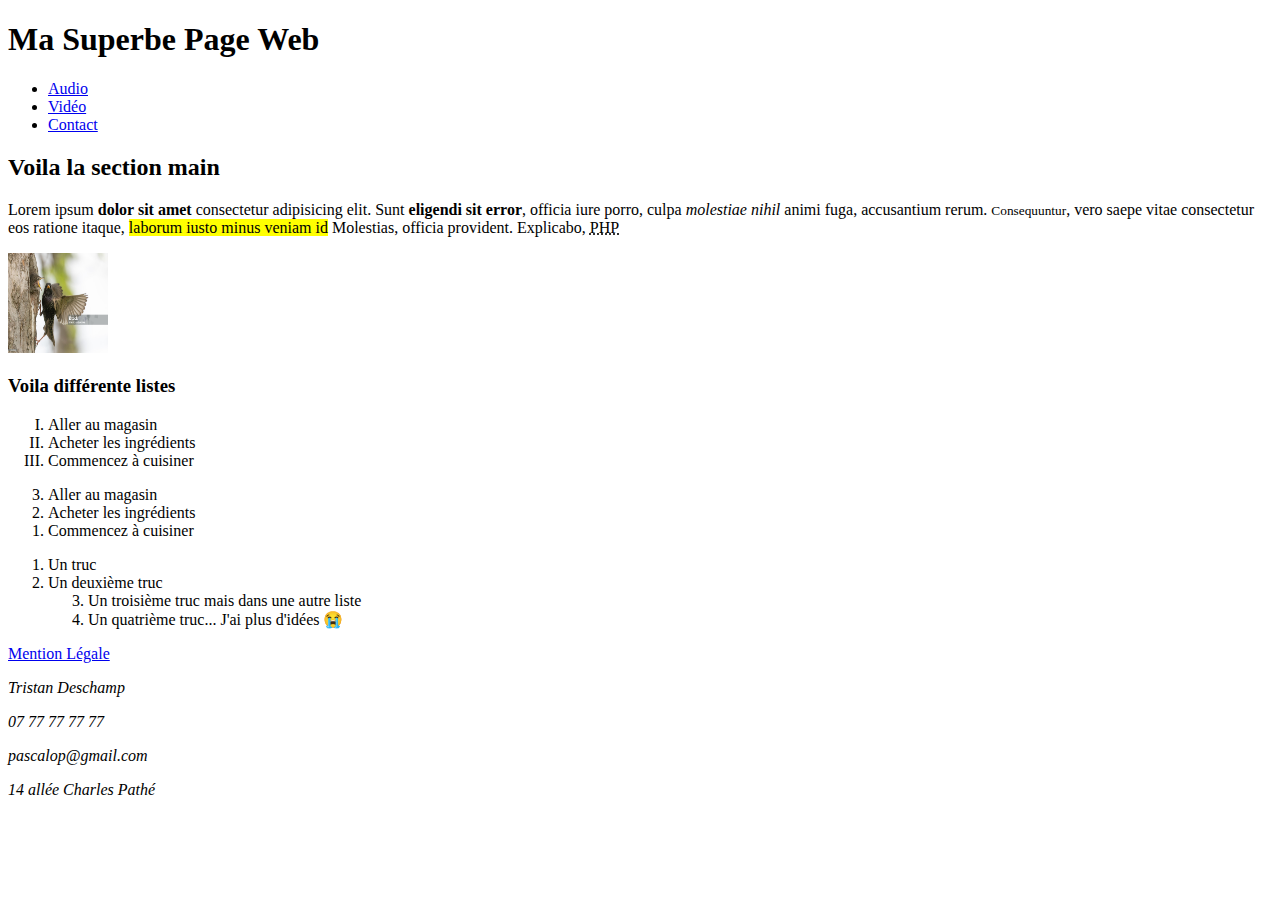
==== index.html @ 0044cfd5 "Initial Commit" ====
<!DOCTYPE html>
<html lang="fr">
<head>
	<meta charset="UTF-8">
	<meta name="viewport" content="width=device-width, initial-scale=1.0">
	<meta name="description" content="Une petite page web pas piqué des hannetons.">
	<title>Exo HTML 3</title>
</head>
<body>
	<!-- Header Début -->
	<header>
		<h1>Ma Superbe Page Web</h1>
		<!-- Navbar Début -->
		<nav>
			<ul>
				<li><a href="audio.html" title="Aller sur la page audio.html">Audio</a></li>
				<li><a href="video.html" title="Aller sur la page video.html">Vidéo</a></li>
				<li><a href="contact.html" title="Aller sur la page de contact">Contact</a></li>
			</ul>
		</nav>
		<!-- Navbar Fin -->
	</header>
	<!-- Header Fin -->

	<!-- Main Début -->
	<main>
		<!-- Section Début -->
		<section>
			<h2>Voila la section main</h2>
			<!-- Début Paragraphe -->
			<p>Lorem ipsum <b>dolor sit amet</b> consectetur adipisicing elit. Sunt <strong>eligendi sit error</strong>, officia iure porro, culpa <em>molestiae nihil</em>  animi fuga, accusantium rerum. <small>Consequuntur</small>, vero saepe vitae consectetur eos ratione itaque, <mark>laborum iusto minus veniam id</mark> Molestias, officia provident. Explicabo, <abbr title="Hypertext PreProcessor">PHP</abbr></p>
			<!-- Fin Paragraphe -->

			<!-- Image -->
			<img src="assets/img/image.jpg" alt="Image d'un oiseau se posant sur un arbre." width="100" height="100">

			<!-- Liste ordonnée -->
			<h3>Voila différente listes</h3>
			<ol type="I">
				<li>Aller au magasin</li>
				<li>Acheter les ingrédients</li>
				<li>Commencez à cuisiner</li>
			</ol>
			
			<ol reversed>
				<li>Aller au magasin</li>
				<li>Acheter les ingrédients</li>
				<li>Commencez à cuisiner</li>
			</ol>

			<ol start="1">
				<li>Un truc</li>
				<li>Un deuxième truc
					<ol start="3">
						<li>Un troisième truc mais dans une autre liste</li>
						<li>Un quatrième truc... J'ai plus d'idées 😭</li>
					</ol>
				</li>
			</ol>
		</section>
		<!-- Section Fin -->
	</main>
	<!-- Main Fin -->

	<!-- Footer Début -->
	<footer>
		<a href="https://www.economie.gouv.fr/entreprises/site-internet-mentions-obligatoires#" target="_blank" title="Redirige vers la page des impôts">Mention Légale</a>
		<address>
			<p>Tristan Deschamp</p>
			<p>07 77 77 77 77</p>
			<p>pascalop@gmail.com</p>
			<p>14 allée Charles Pathé</p>
		</address>
	</footer>
	<!-- Footer Fin -->
</body>
</html>
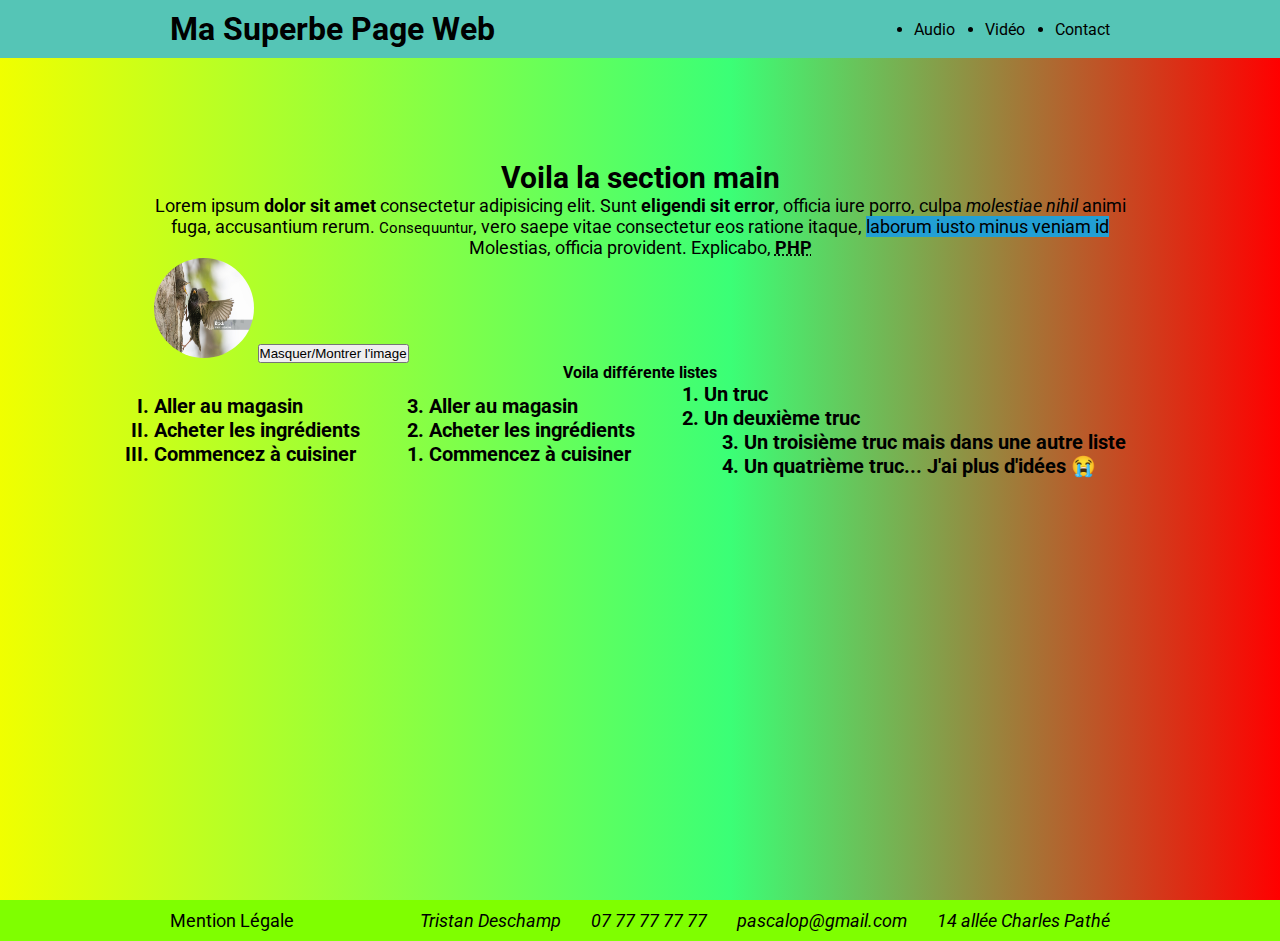
==== commit a2e97380: "Ajouté un petit peu de CSS et JS" ====
--- a/index.html
+++ b/index.html
@@ -5,11 +5,13 @@
 	<meta name="viewport" content="width=device-width, initial-scale=1.0">
 	<meta name="description" content="Une petite page web pas piqué des hannetons.">
 	<title>Exo HTML 3</title>
+	<!-- Lien CSS -->
+	<link rel="stylesheet" href="assets/css/style.css">
 </head>
 <body>
 	<!-- Header Début -->
 	<header>
-		<h1>Ma Superbe Page Web</h1>
+		<h1>Ma <span>Superbe</span> Page Web</h1>
 		<!-- Navbar Début -->
 		<nav>
 			<ul>
@@ -32,31 +34,34 @@
 			<!-- Fin Paragraphe -->
 
 			<!-- Image -->
-			<img src="assets/img/image.jpg" alt="Image d'un oiseau se posant sur un arbre." width="100" height="100">
+			<img src="assets/img/image.jpg" alt="Image d'un oiseau se posant sur un arbre.">
+			<button id="toggleImage">Masquer/Montrer l'image</button>
 
 			<!-- Liste ordonnée -->
 			<h3>Voila différente listes</h3>
-			<ol type="I">
-				<li>Aller au magasin</li>
-				<li>Acheter les ingrédients</li>
-				<li>Commencez à cuisiner</li>
-			</ol>
-			
-			<ol reversed>
-				<li>Aller au magasin</li>
-				<li>Acheter les ingrédients</li>
-				<li>Commencez à cuisiner</li>
-			</ol>
+			<div class="lists">
+				<ol type="I">
+					<li>Aller au magasin</li>
+					<li>Acheter les ingrédients</li>
+					<li>Commencez à cuisiner</li>
+				</ol>
+				
+				<ol reversed>
+					<li>Aller au magasin</li>
+					<li>Acheter les ingrédients</li>
+					<li>Commencez à cuisiner</li>
+				</ol>
 
-			<ol start="1">
-				<li>Un truc</li>
-				<li>Un deuxième truc
-					<ol start="3">
-						<li>Un troisième truc mais dans une autre liste</li>
-						<li>Un quatrième truc... J'ai plus d'idées 😭</li>
-					</ol>
-				</li>
-			</ol>
+				<ol start="1">
+					<li>Un truc</li>
+					<li>Un deuxième truc
+						<ol start="3" class="nestedList">
+							<li>Un troisième truc mais dans une autre liste</li>
+							<li>Un quatrième truc... J'ai plus d'idées 😭</li>
+						</ol>
+					</li>
+				</ol>
+			</div>
 		</section>
 		<!-- Section Fin -->
 	</main>
@@ -64,7 +69,7 @@
 
 	<!-- Footer Début -->
 	<footer>
-		<a href="https://www.economie.gouv.fr/entreprises/site-internet-mentions-obligatoires#" target="_blank" title="Redirige vers la page des impôts">Mention Légale</a>
+		<a id="impots" href="https://www.economie.gouv.fr/entreprises/site-internet-mentions-obligatoires#" target="_blank" title="Redirige vers la page des impôts">Mention Légale</a>
 		<address>
 			<p>Tristan Deschamp</p>
 			<p>07 77 77 77 77</p>
@@ -73,5 +78,8 @@
 		</address>
 	</footer>
 	<!-- Footer Fin -->
+
+	<!-- Lien JS -->
+	<script src="assets/js/script.js"></script>
 </body>
 </html>--- a/assets/css/style.css
+++ b/assets/css/style.css
@@ -0,0 +1,122 @@
+/* ==== Google Font Lien (Police Roboto) ==== */
+@import url('https://fonts.googleapis.com/css2?family=Roboto:ital,wght@0,100;0,300;0,400;0,500;0,700;0,900;1,100;1,300;1,400;1,500;1,700;1,900&display=swap');
+
+/* ==== Reset de la page ==== */
+*{
+	padding: 0;
+	margin: 0;
+	box-sizing: border-box;
+}
+
+/* ==== CSS Général ==== */
+body{
+	background: linear-gradient(90deg, rgba(240,255,0,1) 0%, rgba(21,255,92,0.8400152297247023) 57%, rgba(255,0,0,1) 100%);
+	font-family: 'Roboto', sans-serif;
+}
+
+/* ==== Header CSS ==== */
+header{
+	display: flex;
+	justify-content: space-between;
+	align-items: center;
+	position: fixed;
+	top: 0;
+	right: 0;
+	left: 0;
+	background-color: rgb(85, 197, 182);
+	padding: 10px 170px;
+}
+
+header h1{
+	color: linear-gradient();
+}
+
+header nav ul{
+	display: flex;
+	justify-content: space-between;
+	align-items: center;
+	gap: 30px;
+}
+
+header nav ul li a{
+	color: #000000;
+	text-decoration: none;
+	border-bottom: 3px solid transparent;
+	transition: 0.4s;
+}
+
+header nav ul li a:hover{
+	color: #ffffff;
+	border-bottom: 3px solid #7d7c7c;
+}
+
+/* ==== Section CSS ==== */
+section{
+	min-height: 100vh;
+	padding: 10rem 12% 10rem;
+}
+
+section h2{
+	text-align: center;
+	font-size: 30px;
+}
+
+section p{
+	text-align: center;
+	font-size: 18px;
+}
+
+section p mark{
+	background-color: #229fd4;
+}
+
+section p abbr{
+	font-size: 18px;
+	font-weight: bold;
+}
+
+section img{
+	width: 100px;
+	height: 100px;
+	border-radius: 50%;
+}
+
+section h3{
+	text-align: center;
+	font-size: 16px;
+}
+
+section .lists{
+	display: flex;
+	align-items: center;
+	justify-content: space-between;
+	gap: 30px;
+	font-size: 20px;
+	font-weight: 700;
+	cursor: pointer;
+}
+
+section .lists .nestedList{
+	margin-left: 40px;
+}
+
+/* ==== Footer CSS ==== */
+footer{
+	display: flex;
+	align-items: center;
+	justify-content: space-between;
+	padding: 10px 170px;
+	background-color: chartreuse;
+}
+
+footer a{
+	text-decoration: none;
+	font-size: 18px;
+	color: #000000;
+}
+
+footer address{
+	display: flex;
+	gap: 30px;
+	font-size: 18px;
+}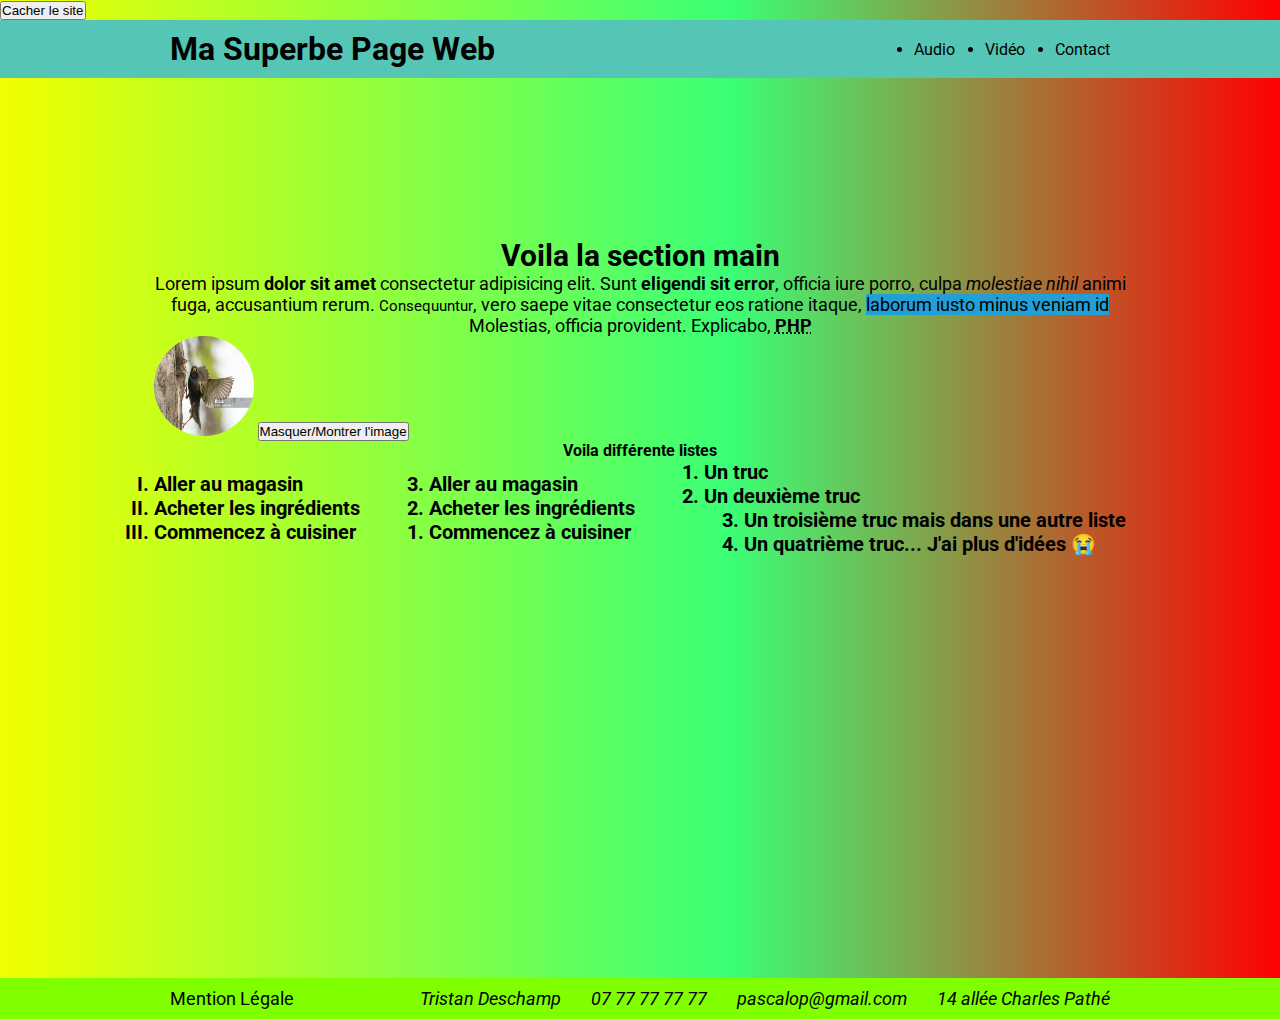
==== commit a19cb169: "Des petits trucs en plus" ====
--- a/index.html
+++ b/index.html
@@ -9,75 +9,79 @@
 	<link rel="stylesheet" href="assets/css/style.css">
 </head>
 <body>
-	<!-- Header Début -->
-	<header>
-		<h1>Ma <span>Superbe</span> Page Web</h1>
-		<!-- Navbar Début -->
-		<nav>
-			<ul>
-				<li><a href="audio.html" title="Aller sur la page audio.html">Audio</a></li>
-				<li><a href="video.html" title="Aller sur la page video.html">Vidéo</a></li>
-				<li><a href="contact.html" title="Aller sur la page de contact">Contact</a></li>
-			</ul>
-		</nav>
-		<!-- Navbar Fin -->
-	</header>
-	<!-- Header Fin -->
+	<button id="toggleSite">Cacher le site</button>
+	<div id="siteContent">
+		<!-- Header Début -->
+		<header>
+			<h1>Ma <span>Superbe</span> Page Web</h1>
+			<!-- Navbar Début -->
+			<nav>
+				<ul>
+					<li><a href="audio.html" title="Aller sur la page audio.html">Audio</a></li>
+					<li><a href="video.html" title="Aller sur la page video.html">Vidéo</a></li>
+					<li><a href="contact.html" title="Aller sur la page de contact">Contact</a></li>
+				</ul>
+			</nav>
 
-	<!-- Main Début -->
-	<main>
-		<!-- Section Début -->
-		<section>
-			<h2>Voila la section main</h2>
-			<!-- Début Paragraphe -->
-			<p>Lorem ipsum <b>dolor sit amet</b> consectetur adipisicing elit. Sunt <strong>eligendi sit error</strong>, officia iure porro, culpa <em>molestiae nihil</em>  animi fuga, accusantium rerum. <small>Consequuntur</small>, vero saepe vitae consectetur eos ratione itaque, <mark>laborum iusto minus veniam id</mark> Molestias, officia provident. Explicabo, <abbr title="Hypertext PreProcessor">PHP</abbr></p>
-			<!-- Fin Paragraphe -->
+			<!-- Navbar Fin -->
+		</header>
+		<!-- Header Fin -->
 
-			<!-- Image -->
-			<img src="assets/img/image.jpg" alt="Image d'un oiseau se posant sur un arbre.">
-			<button id="toggleImage">Masquer/Montrer l'image</button>
+		<!-- Main Début -->
+		<main>
+			<!-- Section Début -->
+			<section>
+				<h2>Voila la section main</h2>
+				<!-- Début Paragraphe -->
+				<p>Lorem ipsum <b>dolor sit amet</b> consectetur adipisicing elit. Sunt <strong>eligendi sit error</strong>, officia iure porro, culpa <em>molestiae nihil</em>  animi fuga, accusantium rerum. <small>Consequuntur</small>, vero saepe vitae consectetur eos ratione itaque, <mark>laborum iusto minus veniam id</mark> Molestias, officia provident. Explicabo, <abbr title="Hypertext PreProcessor">PHP</abbr></p>
+				<!-- Fin Paragraphe -->
 
-			<!-- Liste ordonnée -->
-			<h3>Voila différente listes</h3>
-			<div class="lists">
-				<ol type="I">
-					<li>Aller au magasin</li>
-					<li>Acheter les ingrédients</li>
-					<li>Commencez à cuisiner</li>
-				</ol>
-				
-				<ol reversed>
-					<li>Aller au magasin</li>
-					<li>Acheter les ingrédients</li>
-					<li>Commencez à cuisiner</li>
-				</ol>
+				<!-- Image -->
+				<img src="assets/img/image.jpg" alt="Image d'un oiseau se posant sur un arbre.">
+				<button id="toggleImage">Masquer/Montrer l'image</button>
 
-				<ol start="1">
-					<li>Un truc</li>
-					<li>Un deuxième truc
-						<ol start="3" class="nestedList">
-							<li>Un troisième truc mais dans une autre liste</li>
-							<li>Un quatrième truc... J'ai plus d'idées 😭</li>
-						</ol>
-					</li>
-				</ol>
-			</div>
-		</section>
-		<!-- Section Fin -->
-	</main>
-	<!-- Main Fin -->
+				<!-- Liste ordonnée -->
+				<h3>Voila différente listes</h3>
+				<div class="lists">
+					<ol type="I">
+						<li>Aller au magasin</li>
+						<li>Acheter les ingrédients</li>
+						<li>Commencez à cuisiner</li>
+					</ol>
+					
+					<ol reversed>
+						<li>Aller au magasin</li>
+						<li>Acheter les ingrédients</li>
+						<li>Commencez à cuisiner</li>
+					</ol>
 
-	<!-- Footer Début -->
-	<footer>
-		<a id="impots" href="https://www.economie.gouv.fr/entreprises/site-internet-mentions-obligatoires#" target="_blank" title="Redirige vers la page des impôts">Mention Légale</a>
-		<address>
-			<p>Tristan Deschamp</p>
-			<p>07 77 77 77 77</p>
-			<p>pascalop@gmail.com</p>
-			<p>14 allée Charles Pathé</p>
-		</address>
-	</footer>
+					<ol start="1">
+						<li>Un truc</li>
+						<li>Un deuxième truc
+							<ol start="3" class="nestedList">
+								<li>Un troisième truc mais dans une autre liste</li>
+								<li>Un quatrième truc... J'ai plus d'idées 😭</li>
+							</ol>
+						</li>
+					</ol>
+				</div>
+			</section>
+			<!-- Section Fin -->
+		</main>
+		<!-- Main Fin -->
+
+		<!-- Footer Début -->
+		<footer>
+			<a id="impots" href="https://www.economie.gouv.fr/entreprises/site-internet-mentions-obligatoires#" target="_blank" title="Redirige vers la page des impôts">Mention Légale</a>
+			<address>
+				<p>Tristan Deschamp</p>
+				<p>07 77 77 77 77</p>
+				<p>pascalop@gmail.com</p>
+				<p>14 allée Charles Pathé</p>
+			</address>
+		</footer>
 	<!-- Footer Fin -->
+	</div>
 
 	<!-- Lien JS -->
 	<script src="assets/js/script.js"></script>
--- a/assets/css/style.css
+++ b/assets/css/style.css
@@ -19,10 +19,6 @@
 	display: flex;
 	justify-content: space-between;
 	align-items: center;
-	position: fixed;
-	top: 0;
-	right: 0;
-	left: 0;
 	background-color: rgb(85, 197, 182);
 	padding: 10px 170px;
 }
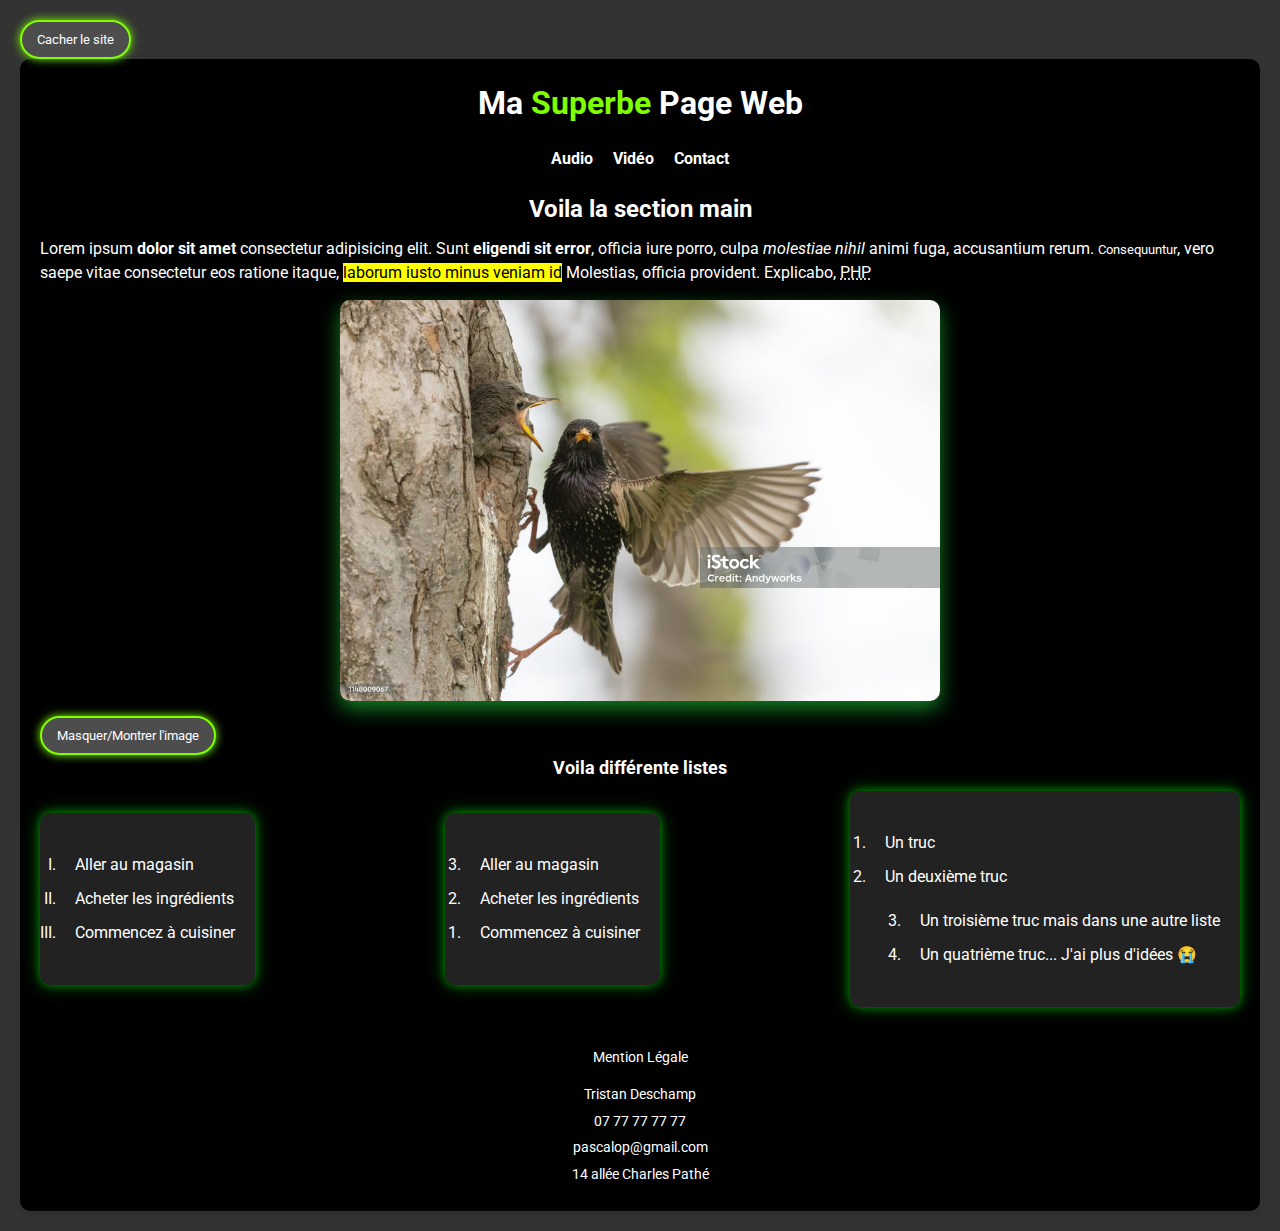
==== commit 4553a2ec: "Retravail sur le CSS" ====
--- a/index.html
+++ b/index.html
@@ -40,31 +40,44 @@
 				<img src="assets/img/image.jpg" alt="Image d'un oiseau se posant sur un arbre.">
 				<button id="toggleImage">Masquer/Montrer l'image</button>
 
-				<!-- Liste ordonnée -->
+				<!-- Liste ordonnée Début -->
 				<h3>Voila différente listes</h3>
 				<div class="lists">
-					<ol type="I">
-						<li>Aller au magasin</li>
-						<li>Acheter les ingrédients</li>
-						<li>Commencez à cuisiner</li>
-					</ol>
+					<!-- Carte Début -->
+					<div class="card">
+						<ol type="I">
+							<li>Aller au magasin</li>
+							<li>Acheter les ingrédients</li>
+							<li>Commencez à cuisiner</li>
+						</ol>
+					</div>
+					<!-- Carte Fin -->
 					
-					<ol reversed>
-						<li>Aller au magasin</li>
-						<li>Acheter les ingrédients</li>
-						<li>Commencez à cuisiner</li>
-					</ol>
+					<!-- Carte Début -->
+					<div class="card">
+						<ol reversed>
+							<li>Aller au magasin</li>
+							<li>Acheter les ingrédients</li>
+							<li>Commencez à cuisiner</li>
+						</ol>
+					</div>
+					<!-- Carte Fin -->
 
-					<ol start="1">
-						<li>Un truc</li>
-						<li>Un deuxième truc
-							<ol start="3" class="nestedList">
-								<li>Un troisième truc mais dans une autre liste</li>
-								<li>Un quatrième truc... J'ai plus d'idées 😭</li>
-							</ol>
-						</li>
-					</ol>
+					<!-- Carte Début -->
+					<div class="card">
+						<ol start="1">
+							<li>Un truc</li>
+							<li>Un deuxième truc
+								<ol start="3" class="nestedList">
+									<li>Un troisième truc mais dans une autre liste</li>
+									<li>Un quatrième truc... J'ai plus d'idées 😭</li>
+								</ol>
+							</li>
+						</ol>
+					</div>
+					<!-- Carte Fin -->
 				</div>
+				<!-- Liste ordonnée Fin -->
 			</section>
 			<!-- Section Fin -->
 		</main>
--- a/assets/css/style.css
+++ b/assets/css/style.css
@@ -1,118 +1,250 @@
-/* ==== Google Font Lien (Police Roboto) ==== */
+/* ==== Google Font Lien (Roboto) ==== */
 @import url('https://fonts.googleapis.com/css2?family=Roboto:ital,wght@0,100;0,300;0,400;0,500;0,700;0,900;1,100;1,300;1,400;1,500;1,700;1,900&display=swap');
 
-/* ==== Reset de la page ==== */
+/* CSS global */
 *{
+	margin: 0;
 	padding: 0;
-	margin: 0;
 	box-sizing: border-box;
-}
-
-/* ==== CSS Général ==== */
+	font-family: 'Roboto', sans-serif;
+}
+
+/* CSS du body */
 body{
-	background: linear-gradient(90deg, rgba(240,255,0,1) 0%, rgba(21,255,92,0.8400152297247023) 57%, rgba(255,0,0,1) 100%);
-	font-family: 'Roboto', sans-serif;
-}
-
-/* ==== Header CSS ==== */
-header{
+	background-color: #333333;
+	color: #FFFFFF;
+	font-size: 16px;
+	line-height: 1.5;
+	padding: 20px;
+}
+
+/*==== Boutons CSS ====*/
+button{
+	padding: 10px 15px;
+	background-color: #4d4d4d;
+	color: #FFFFFF;
+	border: 2px solid chartreuse;
+	border-radius: 50px;
+	cursor: pointer;
+	transition: background-color 0.3s ease, box-shadow 0.3s ease;
+   box-shadow: 0 0 10px chartreuse;
+}
+
+button:hover{
+	background-color: chartreuse;
+   color: black;
+   box-shadow: 0 0 20px chartreuse;
+}
+
+#toggleImage{
+	margin-top: 15px;
+}
+
+/*==== CSS du conteneur principal ====*/
+#siteContent{
+	background-color: #000000;
+	padding: 20px;
+	border-radius: 10px;
+	box-shadow: 0 4px 8px rgba(0, 0, 0, 0.1);
+}
+
+/*==== Header CSS ====*/
+header h1{
+	font-size: 2em;
+	color: #FFFFFF;
+	margin-bottom: 20px;
+	text-align: center;
+}
+
+header h1 span{
+	color: chartreuse;
+}
+
+/*==== Nav CSS ====*/
+nav ul{
+	list-style-type: none;
+	display: flex;
+	justify-content: center;
+	gap: 20px;
+	margin-bottom: 20px;
+}
+
+nav ul li{
+	display: inline;
+}
+
+nav ul li a{
+	text-decoration: none;
+	color: #FFFFFF;
+	font-weight: bold;
+	position: relative;
+	padding: 10px 0;
+	transition: color 0.3s ease;
+}
+
+nav ul li a::before,
+nav ul li a::after{
+	content: "";
+	position: absolute;
+	background-color: chartreuse;
+	transition: transform 0.3s ease, opacity 0.3s ease;
+	opacity: 0;
+}
+
+nav ul li a::before{
+	width: 2px;
+	height: 100%;
+	left: 0;
+	top: 0;
+	transform: scaleY(0);
+}
+
+nav ul li a::after{
+	height: 2px;
+	width: 100%;
+	left: 0;
+	bottom: 0;
+	transform: scaleX(0);
+}
+
+
+nav ul li a:hover{
+	color: chartreuse;
+}
+
+nav ul li a:hover::before,
+nav ul li a:hover::after{
+	transform: scale(1);
+	opacity: 1;
+}
+/*==== Main CSS ====*/
+main h2{
+	font-size: 1.5em;
+	color: #FFFFFF;
+	margin-bottom: 10px;
+	text-align: center;
+}
+
+main h3{
+	font-size: 1.1em;
+	color: #FFFFFF;
+	margin-bottom: 10px;
+	text-align: center;
+}
+
+main p{
+	margin-bottom: 15px;
+}
+
+main img{
+	width: 100%;
+	max-width: 600px;
+	height: auto;
+	display: block;
+	margin: 0 auto;
+	border-radius: 10px;
+	box-shadow: 0 8px 20px rgba(37, 255, 69, 0.5);
+}
+
+
+/*==== Style des cartes ====*/
+.card{
+	background-color: #222;
+	padding: 20px;
+	margin-bottom: 20px;
+	border-radius: 10px;
+	box-shadow: 0 0 10px rgba(0, 255, 0, 0.5), 0 0 20px rgba(0, 255, 0, 0.3);
+	transition: transform 0.3s ease, box-shadow 0.3s ease;
+}
+
+.card:hover{
+	transform: translateY(-10px);
+	box-shadow: 0 0 20px chartreuse, 0 0 30px chartreuse;
+}
+
+/*==== Listes CSS ====*/
+.lists{
 	display: flex;
 	justify-content: space-between;
 	align-items: center;
-	background-color: rgb(85, 197, 182);
-	padding: 10px 170px;
-}
-
-header h1{
-	color: linear-gradient();
-}
-
-header nav ul{
-	display: flex;
-	justify-content: space-between;
-	align-items: center;
-	gap: 30px;
-}
-
-header nav ul li a{
-	color: #000000;
+}
+
+.lists ol{
+	margin: 20px 0;
+}
+
+.lists ol li{
+	margin-bottom: 10px;
+	padding-left: 15px;
+}
+
+/*==== CSS de la Liste imbriquée ====*/
+.nestedList{
+	padding-left: 20px;
+}
+
+/*==== CSS du Footer ====*/
+footer{
+	margin-top: 20px;
+	text-align: center;
+	font-size: 0.9em;
+}
+
+footer a{
+	color: #FFFFFF;
 	text-decoration: none;
-	border-bottom: 3px solid transparent;
-	transition: 0.4s;
-}
-
-header nav ul li a:hover{
-	color: #ffffff;
-	border-bottom: 3px solid #7d7c7c;
-}
-
-/* ==== Section CSS ==== */
-section{
-	min-height: 100vh;
-	padding: 10rem 12% 10rem;
-}
-
-section h2{
-	text-align: center;
-	font-size: 30px;
-}
-
-section p{
-	text-align: center;
-	font-size: 18px;
-}
-
-section p mark{
-	background-color: #229fd4;
-}
-
-section p abbr{
-	font-size: 18px;
-	font-weight: bold;
-}
-
-section img{
-	width: 100px;
-	height: 100px;
-	border-radius: 50%;
-}
-
-section h3{
-	text-align: center;
-	font-size: 16px;
-}
-
-section .lists{
-	display: flex;
-	align-items: center;
-	justify-content: space-between;
-	gap: 30px;
-	font-size: 20px;
-	font-weight: 700;
-	cursor: pointer;
-}
-
-section .lists .nestedList{
-	margin-left: 40px;
-}
-
-/* ==== Footer CSS ==== */
-footer{
-	display: flex;
-	align-items: center;
-	justify-content: space-between;
-	padding: 10px 170px;
+	position: relative;
+	padding: 10px 0;
+	transition: color 0.3s ease;
+}
+
+footer a::before, 
+footer a::after{
+	content: '';
+	position: absolute;
 	background-color: chartreuse;
-}
-
-footer a{
-	text-decoration: none;
-	font-size: 18px;
-	color: #000000;
+	transition: transform 0.3s ease, opacity 0.3s ease;
+	opacity: 0;
+}
+
+footer a::before{
+	width: 2px;
+	height: 100%;
+	left: 0;
+	top: 0;
+	transform: scaleY(0);
+}
+
+footer a::after{
+	height: 2px;
+	width: 100%;
+	left: 0;
+	bottom: 0;
+	transform: scaleX(0);
+}
+
+footer a:hover::before,
+footer a:hover::after{
+	transform: scale(1);
+	opacity: 1;
+}
+
+
+footer a:hover{
+	color: chartreuse;
+}
+
+footer a:hover::before,
+footer a:hover::after{
+	transform: scale(1);
+	opacity: 1;
 }
 
 footer address{
-	display: flex;
-	gap: 30px;
-	font-size: 18px;
+	margin-top: 15px;
+	font-style: normal;
+}
+
+footer p{
+	margin: 5px 0;
 }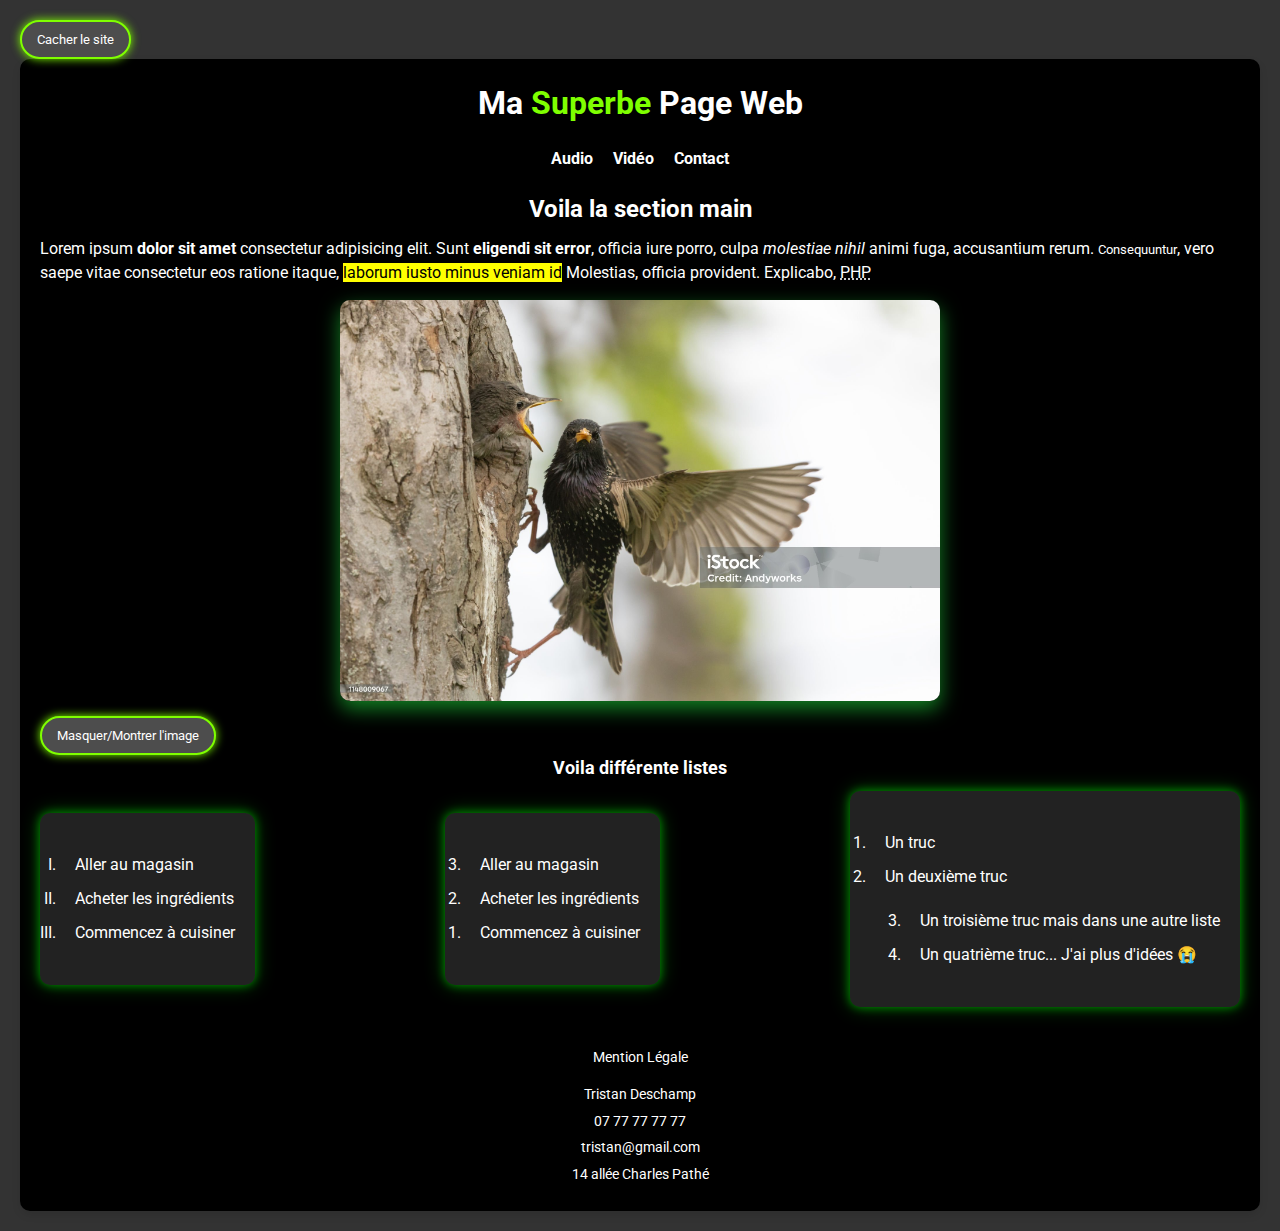
==== commit 2408aa16: "Modi du ficher HTML" ====
--- a/index.html
+++ b/index.html
@@ -89,7 +89,7 @@
 			<address>
 				<p>Tristan Deschamp</p>
 				<p>07 77 77 77 77</p>
-				<p>pascalop@gmail.com</p>
+				<p>tristan@gmail.com</p>
 				<p>14 allée Charles Pathé</p>
 			</address>
 		</footer>
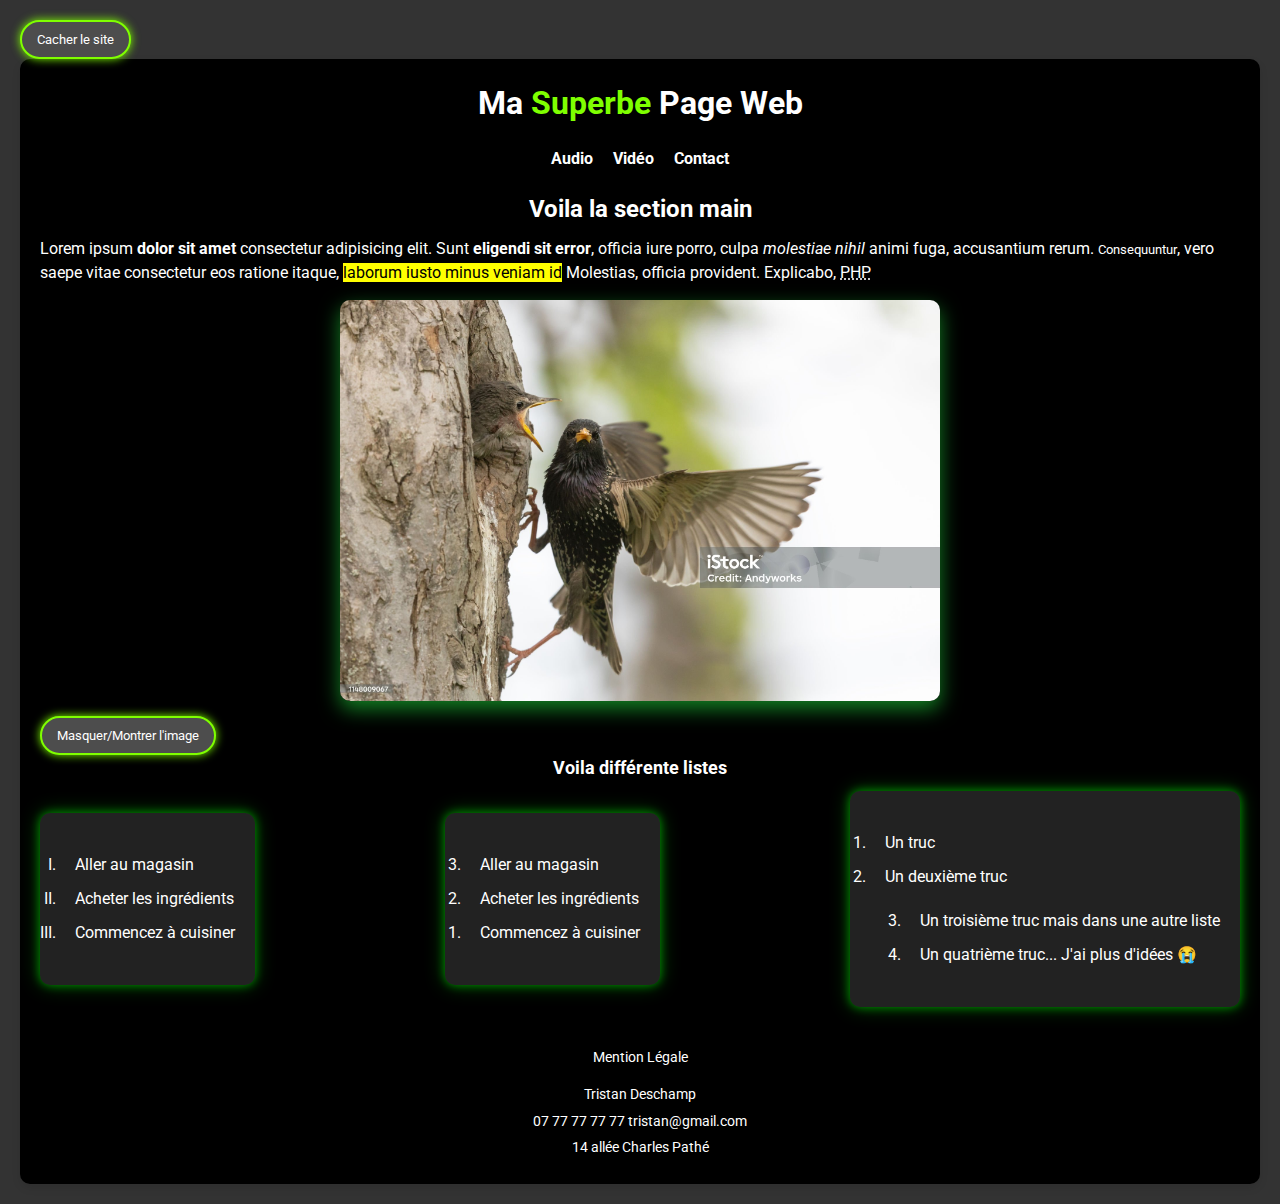
==== commit 58e0de13: "Modif du HTML" ====
--- a/index.html
+++ b/index.html
@@ -88,8 +88,8 @@
 			<a id="impots" href="https://www.economie.gouv.fr/entreprises/site-internet-mentions-obligatoires#" target="_blank" title="Redirige vers la page des impôts">Mention Légale</a>
 			<address>
 				<p>Tristan Deschamp</p>
-				<p>07 77 77 77 77</p>
-				<p>tristan@gmail.com</p>
+				<a href="tel:0777777777">07 77 77 77 77</a>
+				<a href="mailto:service.clients@bouyguestelecom.fr">tristan@gmail.com</a>
 				<p>14 allée Charles Pathé</p>
 			</address>
 		</footer>
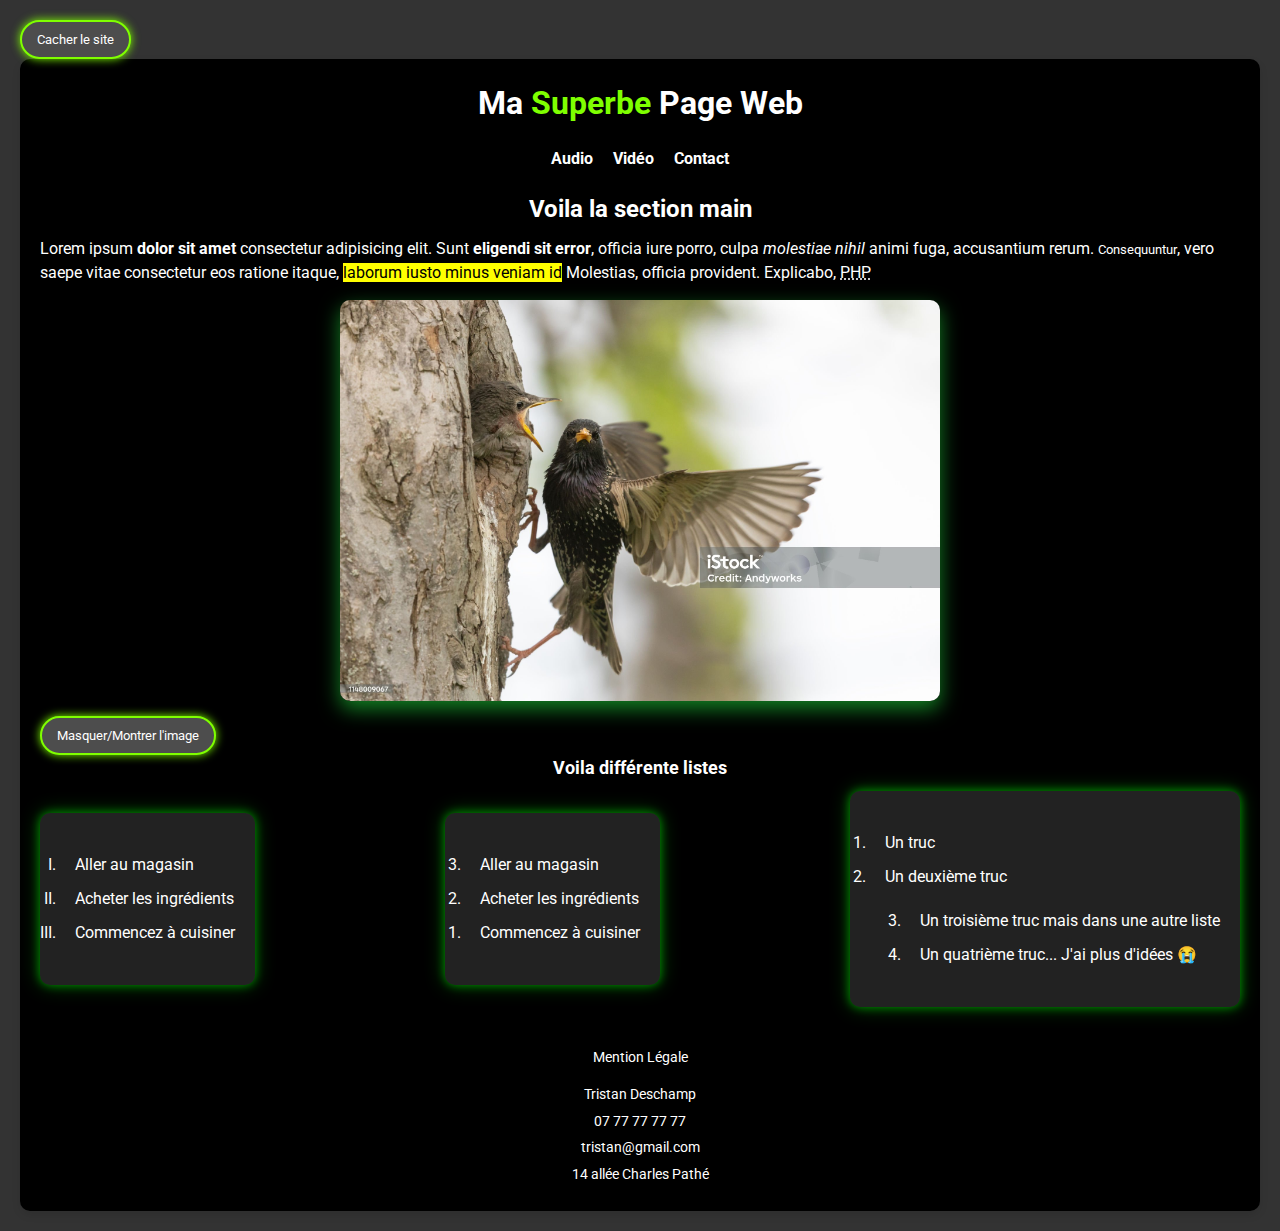
==== commit 80673ec4: "Modif du HTML" ====
--- a/index.html
+++ b/index.html
@@ -88,8 +88,8 @@
 			<a id="impots" href="https://www.economie.gouv.fr/entreprises/site-internet-mentions-obligatoires#" target="_blank" title="Redirige vers la page des impôts">Mention Légale</a>
 			<address>
 				<p>Tristan Deschamp</p>
-				<a href="tel:0777777777">07 77 77 77 77</a>
-				<a href="mailto:service.clients@bouyguestelecom.fr">tristan@gmail.com</a>
+				<p><a href="tel:0777777777">07 77 77 77 77</a></p>
+				<p><a href="mailto:service.clients@bouyguestelecom.fr">tristan@gmail.com</a></p>
 				<p>14 allée Charles Pathé</p>
 			</address>
 		</footer>
